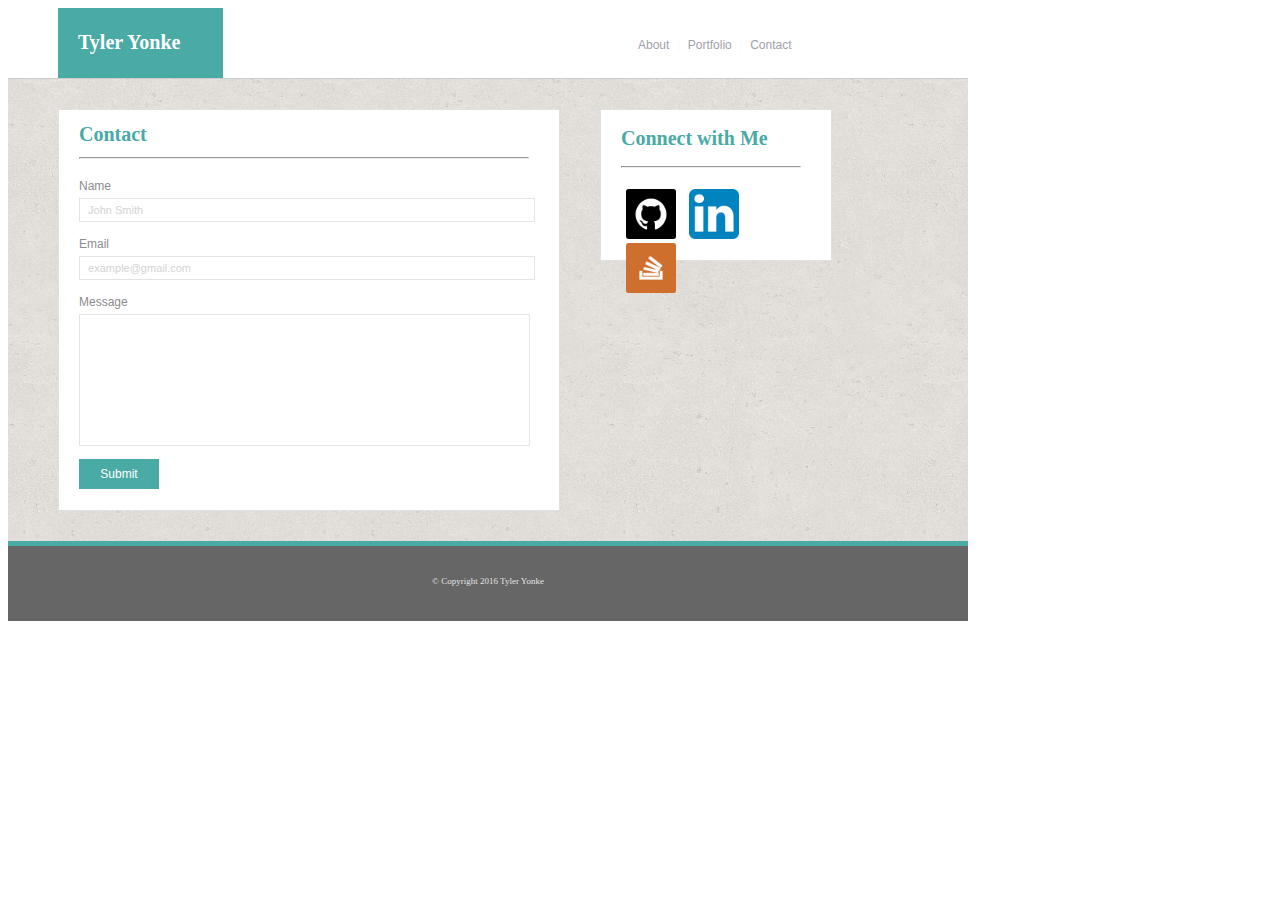
==== contact.html @ ae62870e "portfolio site first draft" ====
<!DOCTYPE HTML>
<html>
	<head>
		<title>Tyler Yonke Profile - Contact</title>
		<link rel="stylesheet" href="assets/css/style.css">
	</head>

	<body>

	<section id="fulltop">
			<div id="name">
				<h1>Tyler Yonke</h1>
			</div>
			<div id="navigation">
				<a href="index.html">About</a>
					<span> | </span>
				<a href="portfolio.html">Portfolio</a>
					<span> | </span>
				<a href="contact.html">Contact</a>
			</div>
	</section>

	<section id="middle">
	<div class="main" id="contact">	
		<h1 class="top">Contact</h1>
		<hr>

		<form action="demo_form.asp" method="get">
			<br>
 		 	Name <br><input type="text" name="name" value="  John Smith">
 		 	<br>
 			Email <br><input type="text" name="email" value="  example@gmail.com">
 			<br>
  			Message <br><textarea type="text" name="message" rows="10" cols="50"></textarea>
  			<br>
			<input id="submitbutton" type="submit" value="Submit">
		</form>
	</div>

	<div id="connect">
		<h2>Connect with Me</h2>
		<hr>
		<br>
			<a href="https://github.com/tyleryonke">
				<img src="assets/images/github.png" alt="GitHub" width="50" height="50" border="0">
			</a>
			<a href="https://www.linkedin.com/in/tyler-yonke-03461061">
				<img src="assets/images/linkedin.png" alt="LinkedIn" width="50" height="50" border="0">
			</a>
			<a href="http://stackoverflow.com/users/6784091/tyler-yonke?tab=profile">
				<img src="assets/images/stackoverflow.png" alt="StackOverflow" width="50" height="50" border="0">
			</a>
	</div>
	</section>

	<div id="footer">
		<span id="foottext">&copy; Copyright 2016 Tyler Yonke</span>
	</div>
	
	</body>
</html>
---- assets/css/style.css ----
h1, h2, h3 {
	font-family: 'Georgia', Times, Times New Roman, serif;
	font-size: 20px;
}

h2 {
	color: #4aaaa5;
}

p {
	font-family: 'Arial', 'Helvetica Neue', Helvetica, sans-serif;
	color: #777777;
	display: inline;
	word-wrap: break-word;
	line-height: 200%;
	margin-top: 50px;
}

a {
	font-family: 'Arial', 'Helvetica Neue', Helvetica, sans-serif;
	color: #9fa1aa;
	font-size: 12px;
	text-decoration: none;
	margin-left: 5px;
	margin-right: 5px;
}

span {
	text-decoration: none;
	color: #f9f9f9;
}

body {
	font-size: 12px;
}

form {
	font-family: 'Arial', 'Helvetica Neue', Helvetica, sans-serif;
	color: #8c8c8f;
}

textarea {
	font-family: 'Arial', 'Helvetica Neue', Helvetica, sans-serif;
	color: lightgray;
	border-color: #e4e4e4;
	font-size: 11px;
	padding-top: 5px;
	padding-bottom: 5px;
	margin-top: 5px;
	margin-bottom: 10px;
	width: 445px;
	resize: none;
}

input {
	font-family: 'Arial', 'Helvetica Neue', Helvetica, sans-serif;
	color: lightgray;
	border-style: solid;
	border-width: 1px;
	border-color: #e4e4e4;
	font-size: 11px;
	padding-top: 5px;
	padding-bottom: 5px;
	margin-top: 5px;
	margin-bottom: 15px;
	width: 450px;
}

.portpic {
	height: 180px;
	width: 205px;
}

#photo {
	display: inline;
	height: 140px;
	width: 140px;
	margin-top: 0px;
	margin-right: 10px;
	margin-bottom: 0px;
	float: left;
}

.top {
	color: #4aaaa5;
	height: 20px;
}

#fulltop {
	overflow: auto;
	border-bottom-style: solid;
	border-bottom-color: #cccccc;
	border-bottom-width: 1px;
	width: 960px;
}

#middle {
	background-image: url("../images/cork-wallet.png");
	overflow: auto;
	clear: both;
	padding-left: 50px;
	padding-top: 30px;
	padding-bottom: 30px;
	width: 910px;
}

.main {
	width: 650px;
	background-color: #ffffff;
	float: left;
	border-style: solid;
}

#about {
	float: left;
	width: 450px;
	height: 285px;
	padding-left: 30px;
	padding-right: 30px;
	border-width: 1px;
	border-color: #e1e1e1;
}

#portfolio {
	float: left;
	width: 450px;
	height: 700px;
	padding-left: 30px;
	padding-right: 30px;
	border-width: 1px;
	border-color: #e1e1e1;
}

.portimage { 
   position: relative;
   float: left;
   padding-right: 20px;
   padding-bottom: 20px;
}

.porttext { 
   position: absolute; 
   top: 120px; 
   left: 0;
   font-family: 'Georgia', Times, Times New Roman, serif;
   color: #ffffff;
   background-color: #4aaaa5;
   font-size: 18px;
   height: 40px;
   padding-top: 15px;
   width: 205px;
   text-align: center;
}

#contact {
	float: left;
	width: 450px;
	height: 400px;
	padding-left: 20px;
	padding-right: 30px;
	border-width: 1px;
	border-color: #e1e1e1;
}

#submitbutton {
	background-color: #4aaaa5;
	border-style: none;
	color: #ffffff;
	height: 30px;
	width: 80px;
	margin-top: 0px; 
	font-size: 12px;
	padding-top: 5px;
	padding-bottom: 5px;
	margin-bottom: 15px;
	width: 80px;
}

#name {
	color: #ffffff;
	background-color: #4aaaa5;
	border-color: #cccccc;
	width: 130px;
	height: 60px;
	padding-top: 10px;
	padding-right: 15px;
	padding-bottom: 0px;
	padding-left: 20px;
	margin-left: 50px;
	margin-right: 410px;
	float: left;
	display: inline-block;
}

#navigation {
	float: left;
	margin-top: 5px;
	padding-top: 25px;
	padding-bottom: 25px;
	clear: right;
}

#connect {
	background-color: #ffffff;
	float: left;
	border-style: solid;
	width: 180px;
	height: 150px;
	padding-left: 20px;
	padding-right: 30px;
	margin-left: 40px;
	clear: right;
	border-width: 1px;
	border-color: #e1e1e1;
}

#footer {
	width: 960px;
	height: 40px;
	background-color: #666666;
	border-color: #dddddd;
	font-size: 9px;
	text-align: center;
	color: #ffffff;
	padding-top: 30px;
	padding-bottom: 5px;
	border-top-style: solid;
	border-top-color: #4aaaa5;
	border-top-width: 5px;
	float: left;
}

#foottext {
	color: #e4e4e4;
}
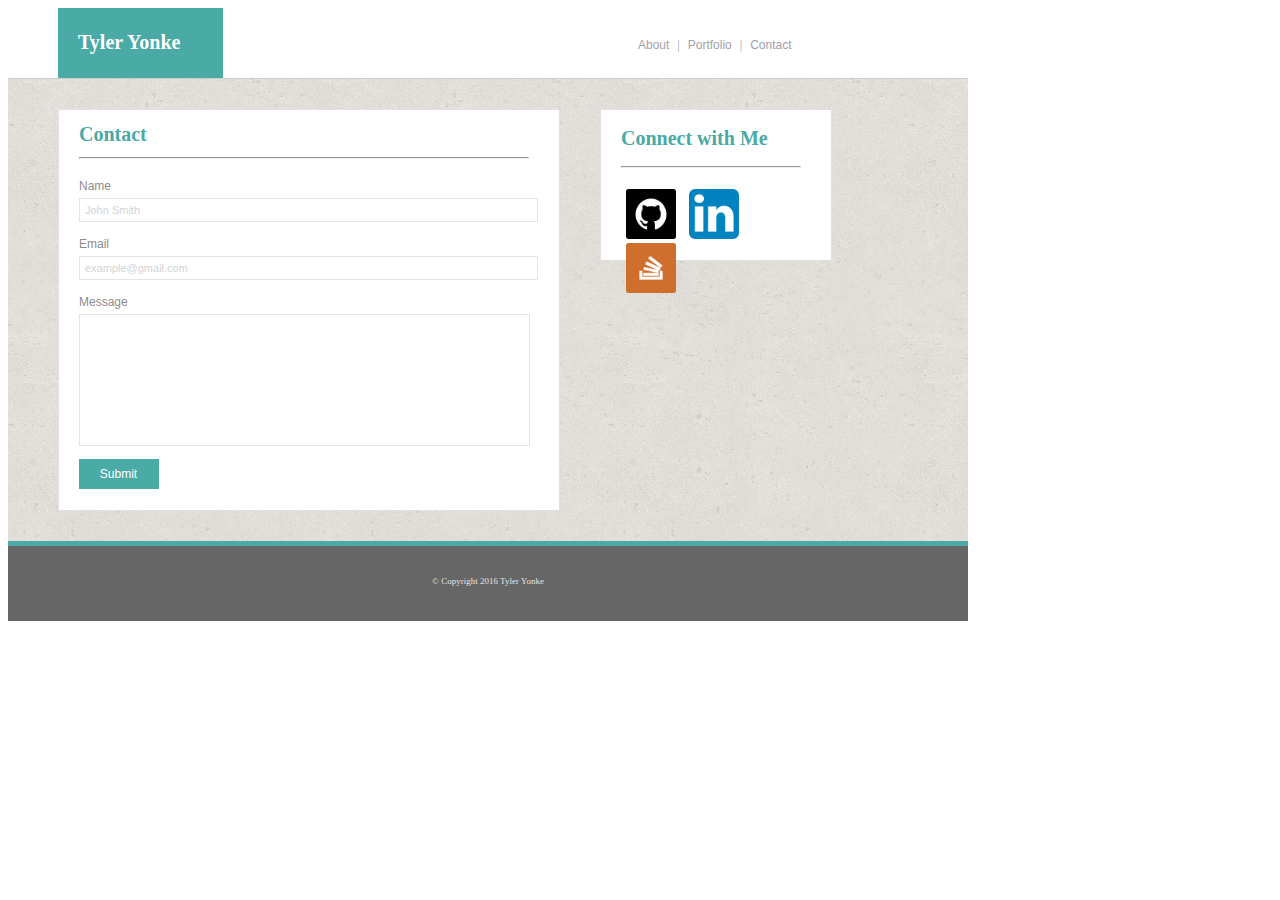
==== commit d115032c: "attempt to correct heroku 1" ====
--- a/contact.html
+++ b/contact.html
@@ -27,9 +27,9 @@
 
 		<form action="demo_form.asp" method="get">
 			<br>
- 		 	Name <br><input type="text" name="name" value="  John Smith">
+ 		 	Name <br><input type="text" name="name" value="John Smith">
  		 	<br>
- 			Email <br><input type="text" name="email" value="  example@gmail.com">
+ 			Email <br><input type="text" name="email" value="example@gmail.com">
  			<br>
   			Message <br><textarea type="text" name="message" rows="10" cols="50"></textarea>
   			<br>
--- a/assets/css/style.css
+++ b/assets/css/style.css
@@ -1,6 +1,7 @@
-h1, h2, h3 {
+h1, h2 {
 	font-family: 'Georgia', Times, Times New Roman, serif;
 	font-size: 20px;
+	
 }
 
 h2 {
@@ -27,7 +28,7 @@
 
 span {
 	text-decoration: none;
-	color: #f9f9f9;
+	color: #9fa1aa;
 }
 
 body {
@@ -61,6 +62,7 @@
 	font-size: 11px;
 	padding-top: 5px;
 	padding-bottom: 5px;
+	padding-left: 5px;
 	margin-top: 5px;
 	margin-bottom: 15px;
 	width: 450px;
@@ -105,30 +107,25 @@
 }
 
 .main {
-	width: 650px;
 	background-color: #ffffff;
 	float: left;
 	border-style: solid;
+	border-width: 1px;
+	border-color: #e1e1e1;
 }
 
 #about {
-	float: left;
 	width: 450px;
 	height: 285px;
 	padding-left: 30px;
 	padding-right: 30px;
-	border-width: 1px;
-	border-color: #e1e1e1;
 }
 
 #portfolio {
-	float: left;
 	width: 450px;
 	height: 700px;
 	padding-left: 30px;
 	padding-right: 30px;
-	border-width: 1px;
-	border-color: #e1e1e1;
 }
 
 .portimage { 
@@ -153,13 +150,10 @@
 }
 
 #contact {
-	float: left;
 	width: 450px;
 	height: 400px;
 	padding-left: 20px;
 	padding-right: 30px;
-	border-width: 1px;
-	border-color: #e1e1e1;
 }
 
 #submitbutton {
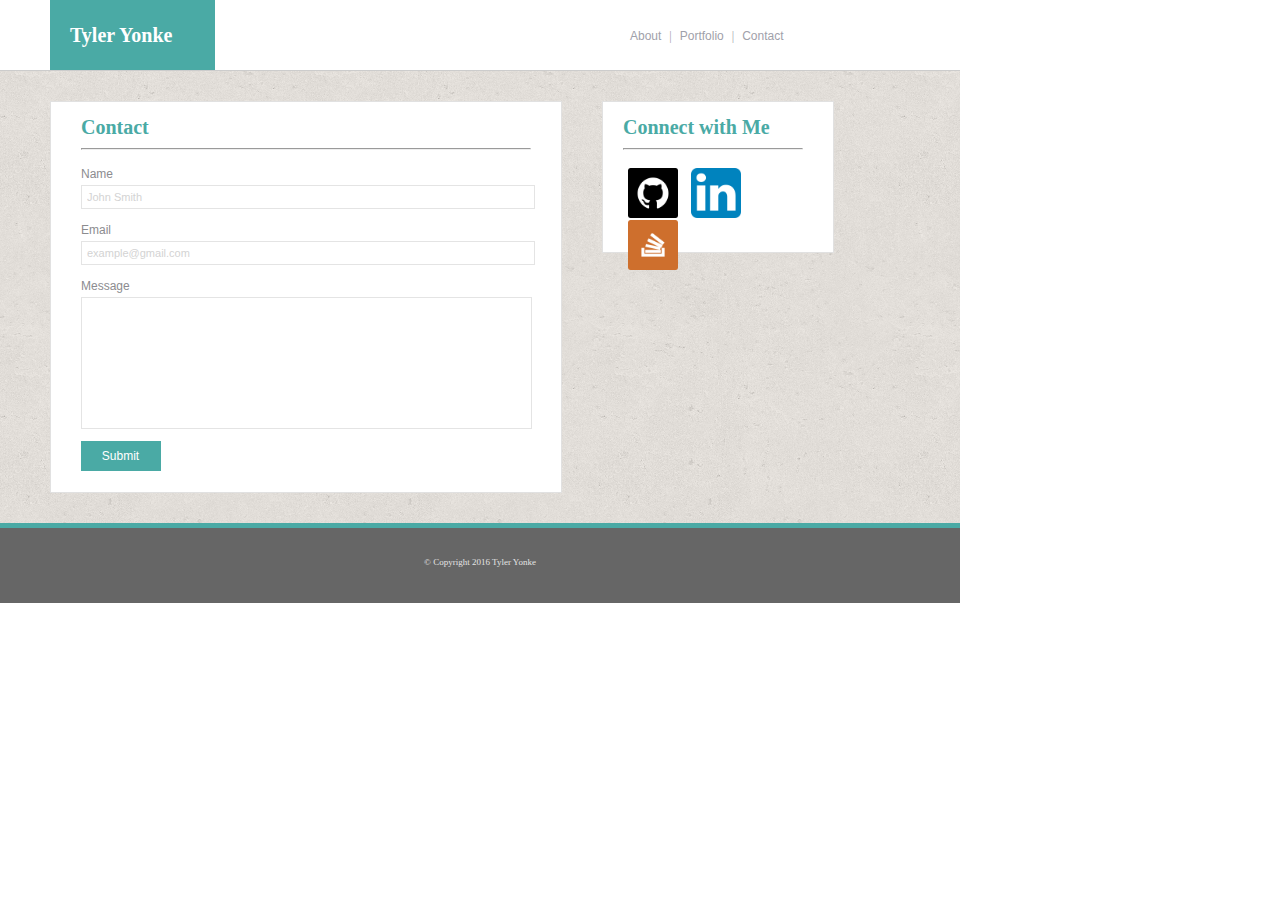
==== commit d479a4b2: "final draft including reset link" ====
--- a/contact.html
+++ b/contact.html
@@ -2,6 +2,8 @@
 <html>
 	<head>
 		<title>Tyler Yonke Profile - Contact</title>
+
+		<link rel="stylesheet" href="assets/css/reset.css">
 		<link rel="stylesheet" href="assets/css/style.css">
 	</head>
 
@@ -22,7 +24,7 @@
 
 	<section id="middle">
 	<div class="main" id="contact">	
-		<h1 class="top">Contact</h1>
+		<h1 class="mainhead">Contact</h1>
 		<hr>
 
 		<form action="demo_form.asp" method="get">
--- a/assets/css/style.css
+++ b/assets/css/style.css
@@ -1,6 +1,9 @@
 h1, h2 {
 	font-family: 'Georgia', Times, Times New Roman, serif;
 	font-size: 20px;
+	font-weight: bold;
+	padding-top: 15px;
+	padding-bottom: 5px;
 	
 }
 
@@ -65,27 +68,7 @@
 	padding-left: 5px;
 	margin-top: 5px;
 	margin-bottom: 15px;
-	width: 450px;
-}
-
-.portpic {
-	height: 180px;
-	width: 205px;
-}
-
-#photo {
-	display: inline;
-	height: 140px;
-	width: 140px;
-	margin-top: 0px;
-	margin-right: 10px;
-	margin-bottom: 0px;
-	float: left;
-}
-
-.top {
-	color: #4aaaa5;
-	height: 20px;
+	width: 445px;
 }
 
 #fulltop {
@@ -106,26 +89,86 @@
 	width: 910px;
 }
 
+#footer {
+	width: 960px;
+	height: 40px;
+	background-color: #666666;
+	border-color: #dddddd;
+	font-size: 9px;
+	text-align: center;
+	color: #ffffff;
+	padding-top: 30px;
+	padding-bottom: 5px;
+	border-top-style: solid;
+	border-top-color: #4aaaa5;
+	border-top-width: 5px;
+	float: left;
+}
+
+#name {
+	color: #ffffff;
+	background-color: #4aaaa5;
+	border-color: #cccccc;
+	width: 130px;
+	height: 60px;
+	padding-top: 10px;
+	padding-right: 15px;
+	padding-bottom: 0px;
+	padding-left: 20px;
+	margin-left: 50px;
+	margin-right: 410px;
+	float: left;
+	display: inline-block;
+}
+
+#navigation {
+	float: left;
+	margin-top: 5px;
+	padding-top: 25px;
+	padding-bottom: 25px;
+	clear: right;
+}
+
 .main {
 	background-color: #ffffff;
 	float: left;
 	border-style: solid;
 	border-width: 1px;
 	border-color: #e1e1e1;
+	width: 450px;
+}
+
+.mainhead {
+	color: #4aaaa5;
+	height: 20px;
 }
 
 #about {
-	width: 450px;
 	height: 285px;
 	padding-left: 30px;
 	padding-right: 30px;
 }
 
 #portfolio {
-	width: 450px;
 	height: 700px;
 	padding-left: 30px;
 	padding-right: 30px;
+}
+
+#contact {
+	height: 390px;
+	padding-left: 30px;
+	padding-right: 30px;
+}
+
+#photo {
+	display: inline;
+	height: 140px;
+	width: 140px;
+	margin-top: 0px;
+	margin-right: 10px;
+	margin-bottom: 0px;
+	float: left;
 }
 
 .portimage { 
@@ -133,6 +176,15 @@
    float: left;
    padding-right: 20px;
    padding-bottom: 20px;
+}
+
+.portlink {
+	margin: 0;
+}
+
+.portpic {
+	height: 180px;
+	width: 205px;
 }
 
 .porttext { 
@@ -149,13 +201,6 @@
    text-align: center;
 }
 
-#contact {
-	width: 450px;
-	height: 400px;
-	padding-left: 20px;
-	padding-right: 30px;
-}
-
 #submitbutton {
 	background-color: #4aaaa5;
 	border-style: none;
@@ -168,30 +213,6 @@
 	padding-bottom: 5px;
 	margin-bottom: 15px;
 	width: 80px;
-}
-
-#name {
-	color: #ffffff;
-	background-color: #4aaaa5;
-	border-color: #cccccc;
-	width: 130px;
-	height: 60px;
-	padding-top: 10px;
-	padding-right: 15px;
-	padding-bottom: 0px;
-	padding-left: 20px;
-	margin-left: 50px;
-	margin-right: 410px;
-	float: left;
-	display: inline-block;
-}
-
-#navigation {
-	float: left;
-	margin-top: 5px;
-	padding-top: 25px;
-	padding-bottom: 25px;
-	clear: right;
 }
 
 #connect {
